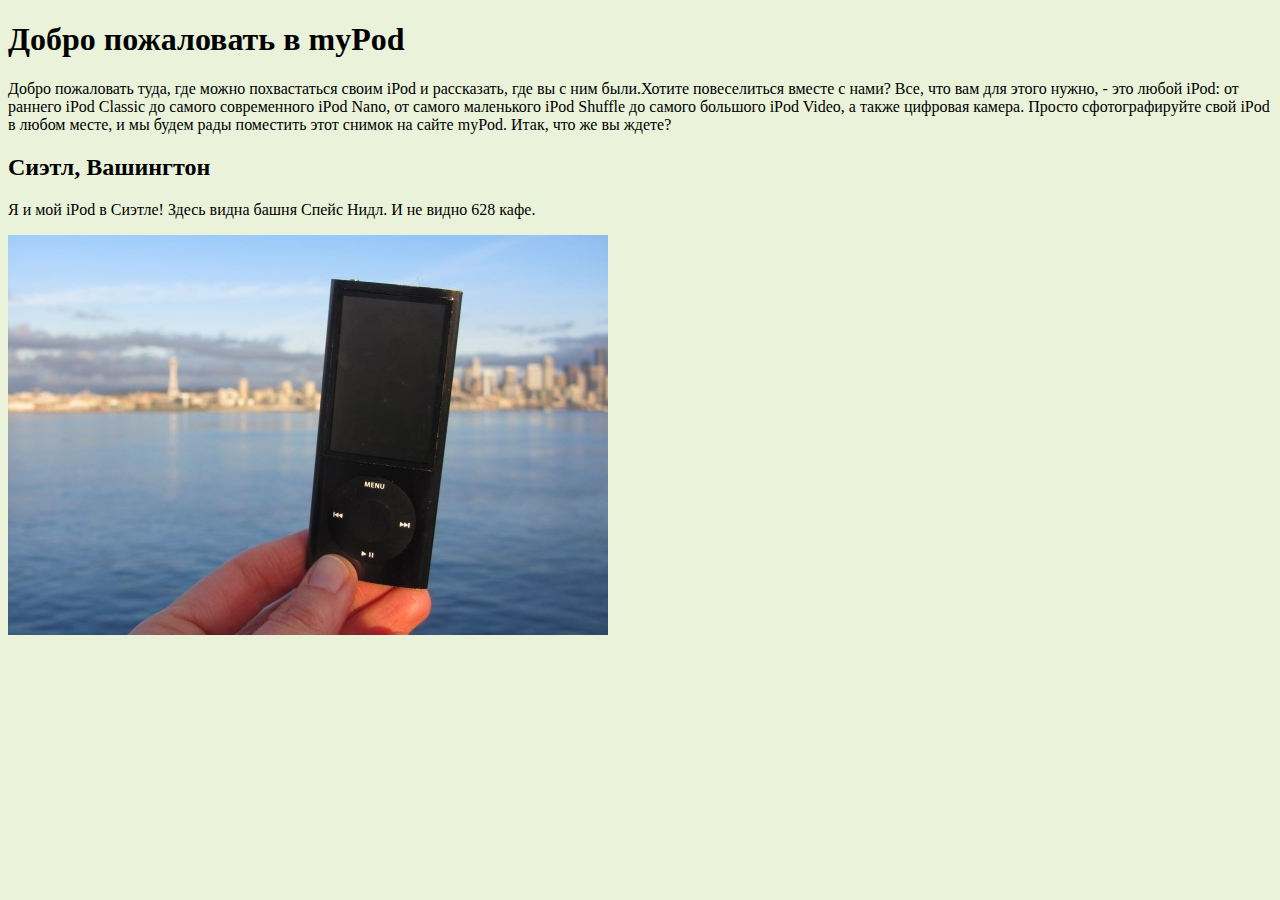
==== chapter5/mypod/index.html @ ef153d32 "chapter5" ====
<!DOCTYPE html>
<html lang="en">
<head>
    <meta charset="UTF-8">
    <title>myPod</title>
    <style type="text/css">
        body { background-color: #eaf3da;}
    </style>
</head>
<body>
    <h1>Добро пожаловать в myPod</h1>
    <p>
        Добро пожаловать туда,  где можно похвастаться своим iPod и рассказать, где
        вы с ним были.Хотите повеселиться вместе с нами? Все, что вам для этого
        нужно, - это любой iPod: от раннего iPod Classic до самого современного
        iPod Nano, от самого маленького iPod Shuffle до самого большого iPod Video,
        а также цифровая камера. Просто сфотографируйте свой iPod в любом месте,
        и мы будем рады поместить этот снимок на сайте myPod. Итак, что же вы ждете?
    </p>
    <h2>Сиэтл, Вашингтон</h2>
    <p>
        Я и мой iPod в Сиэтле! Здесь видна башня Спейс Нидл.
        И не видно 628 кафе.
    </p>
    <p>
        <img src="photos/seattle_video_med.jpg" alt="Мой iPod в Сиэтлу, Вашингтон">
    </p>
</body>
</html>
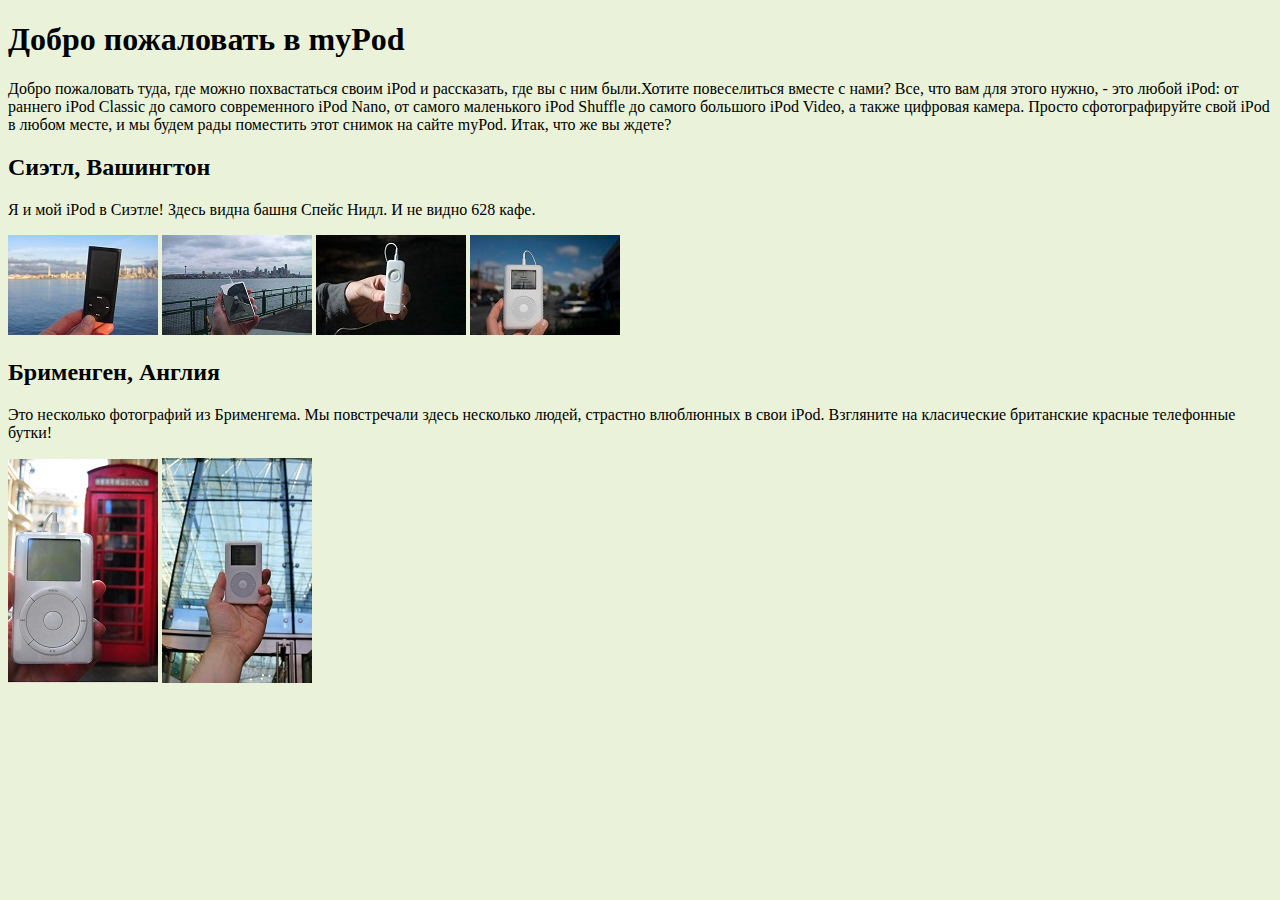
==== commit 09d3c5f1: "chapter5" ====
--- a/chapter5/mypod/index.html
+++ b/chapter5/mypod/index.html
@@ -23,7 +23,20 @@
         И не видно 628 кафе.
     </p>
     <p>
-        <img src="photos/seattle_video_med.jpg" alt="Мой iPod в Сиэтлу, Вашингтон">
+        <img src="thumbnails/seattle_video_med.jpg" alt="Мой iPod в Сиэтлу, Вашингтон">
+        <img src="thumbnails/seattle_classic.jpg" alt="iPod Classic в Сиэтлу, Вашингтон">
+        <img src="thumbnails/seattle_shuffle.jpg" alt="iPod Shuffle в Сиэтлу, Вашингтон">
+        <img src="thumbnails/seattle_downtown.jpg" alt="iPod в бизнес-центре Сиэтлу, Вашингтон">
+    </p>
+    <h2>Брименген, Англия</h2>
+    <p>
+        Это несколько фотографий из Брименгема. Мы повстречали здесь несколько
+        людей, страстно влюблюнных в свои iPod. Взгляните на класические британские
+        красные телефонные бутки!
+    </p>
+    <p>
+        <img src="thumbnails/britain.jpg" alt="iPod в Брименгеме в телефонной будке">
+        <img src="thumbnails/appleStore.jpg" alt="iPod в Брименгема в магазине Apple">
     </p>
 </body>
 </html>